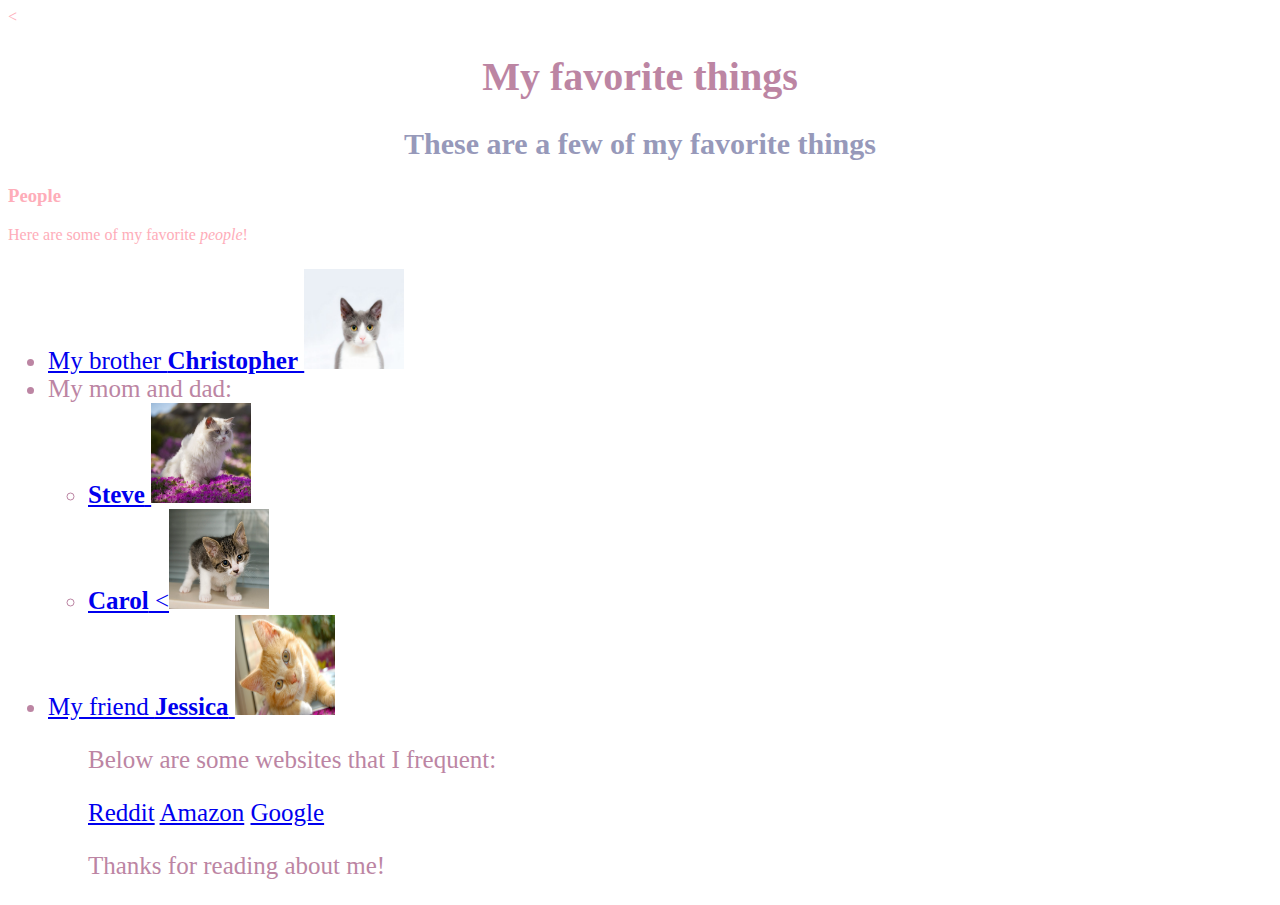
==== index.html @ 27dcfc4c "Change name of favorite-things.html file to index.html" ====
<!DOCTYPE html>
<html>
  <head>
    <<link href="css/favorite-places-styles.css" rel="stylesheet" href="/css/master.css">
    <title>Michael's favorite things</title>
  </head>
  <body>
    <h1>My favorite things</h1>
    <h2>These are a few of my favorite things</h2>

    <h3>People</h3>
    <p>Here are some of my favorite <em>people</em>!</p>
    <ul>
      <li>
        <a href="http://www.example.com/christopher.html">
          My brother <strong>Christopher</strong>
          <img src="img/christopher.jpeg" width=100 height=100 alt="A photo of Christopher.">
        </a>
      </li>
      <li>
        My mom and dad:
        <ul>
          <li>
            <a href="http://www.example.com/steve.html">
              <strong>Steve</strong>
              <img src="img/steve.jpeg" height=100 width="100" " alt="A photo of Steve.">
            </a>
          </li>
          <li>
            <a href="http://www.example.com/carol.html">
              <strong>Carol</strong>
              <<img src="img/carol.jpeg" width=100 height=100 alt="A photo of Carol.">
            </a>
          </li>
        </ul>
      </li>
      <li>
        <a href="http://www.example.com/jessica.html">
          My friend <strong>Jessica</strong>
          <img src="img/jessica.jpeg" width=100 height=100 alt="A photo of Jessica.">
        </a>
      </li>
    <ul>
    <p>Below are some websites that I frequent:</p>
    <a href="https://www.reddit.com">Reddit</a>
    <a href="https://www.amazon.com">Amazon</a>
    <a href="https://www.google.com">Google</a>

    <p>Thanks for reading about me!</p>
  </body>
</html>
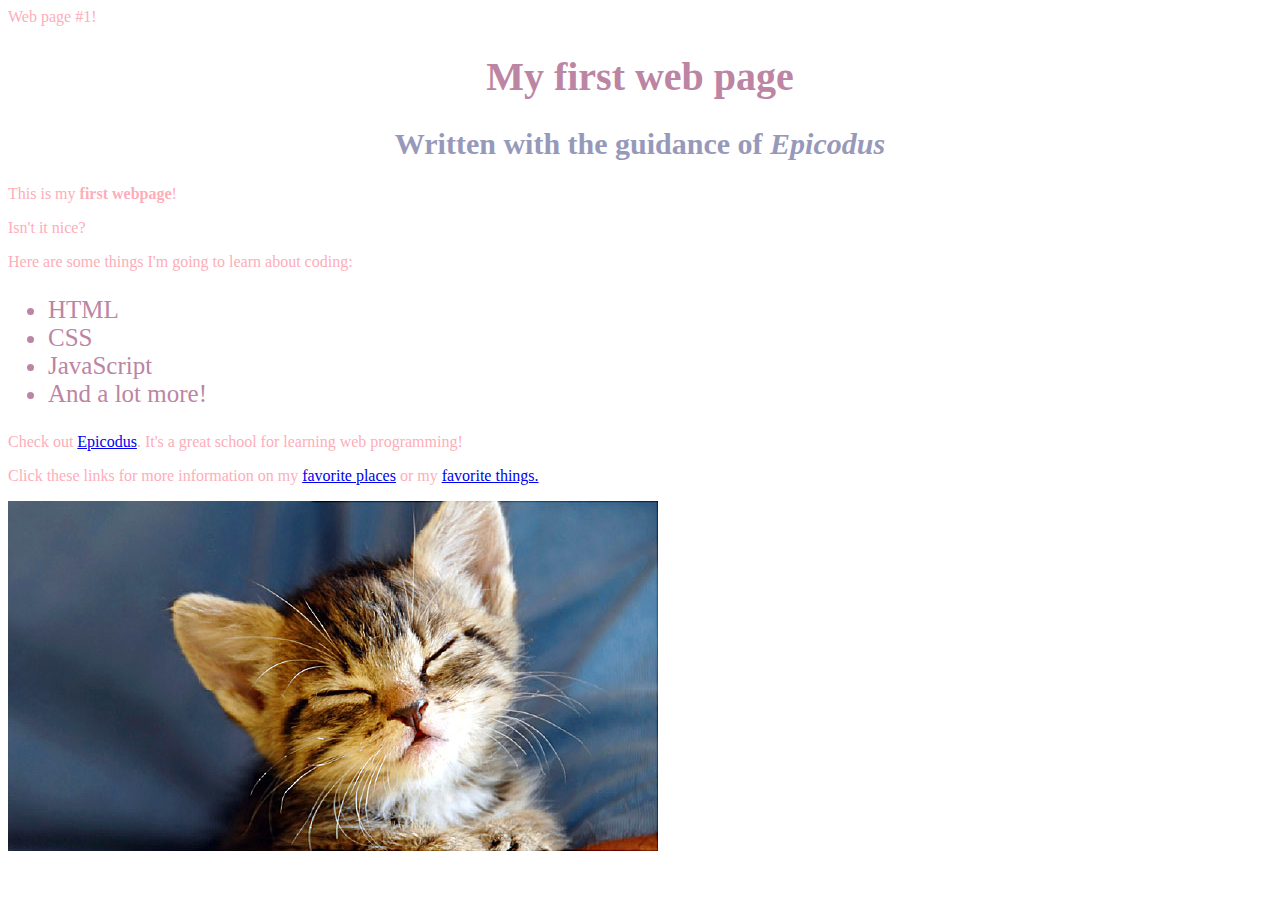
==== commit a65371f8: "change default page" ====
--- a/index.html
+++ b/index.html
@@ -1,51 +1,28 @@
 <!DOCTYPE html>
 <html>
   <head>
-    <<link href="css/favorite-places-styles.css" rel="stylesheet" href="/css/master.css">
-    <title>Michael's favorite things</title>
+    <link href="css/favorite-places-styles.css" rel="stylesheet" type="text/css"
+    <title>Web page #1!</title>
   </head>
   <body>
-    <h1>My favorite things</h1>
-    <h2>These are a few of my favorite things</h2>
+    <h1>My first web page</h1>
+    <h2>Written with the guidance of <em>Epicodus</em></h2>
 
-    <h3>People</h3>
-    <p>Here are some of my favorite <em>people</em>!</p>
+    <p>This is my  <strong>first webpage</strong>!</p>
+    <p>Isn't it nice? </p>
+
+    <p>Here are some things I'm going to learn about coding:</p>
     <ul>
-      <li>
-        <a href="http://www.example.com/christopher.html">
-          My brother <strong>Christopher</strong>
-          <img src="img/christopher.jpeg" width=100 height=100 alt="A photo of Christopher.">
-        </a>
-      </li>
-      <li>
-        My mom and dad:
-        <ul>
-          <li>
-            <a href="http://www.example.com/steve.html">
-              <strong>Steve</strong>
-              <img src="img/steve.jpeg" height=100 width="100" " alt="A photo of Steve.">
-            </a>
-          </li>
-          <li>
-            <a href="http://www.example.com/carol.html">
-              <strong>Carol</strong>
-              <<img src="img/carol.jpeg" width=100 height=100 alt="A photo of Carol.">
-            </a>
-          </li>
-        </ul>
-      </li>
-      <li>
-        <a href="http://www.example.com/jessica.html">
-          My friend <strong>Jessica</strong>
-          <img src="img/jessica.jpeg" width=100 height=100 alt="A photo of Jessica.">
-        </a>
-      </li>
-    <ul>
-    <p>Below are some websites that I frequent:</p>
-    <a href="https://www.reddit.com">Reddit</a>
-    <a href="https://www.amazon.com">Amazon</a>
-    <a href="https://www.google.com">Google</a>
+    <li>HTML</li>
+    <li>CSS</li>
+    <li>JavaScript</li>
+    <li>And a lot more!</li>
+    </ul>
 
-    <p>Thanks for reading about me!</p>
+    <p>Check out <a href="http://www.epicodus.com/">Epicodus</a>.  It's a great school for learning web programming!</p>
+
+    <p>Click these links for more information on my <a href="favorite-places.html">favorite places</a> or my <a href="favorite-things.html">favorite things.</a></p>
+    <img src="img/kitten.jpeg" alt="A photo of a cute kitten.">
+
   </body>
 </html>
--- a/css/favorite-places-styles.css
+++ b/css/favorite-places-styles.css
@@ -0,0 +1,22 @@
+h1 {
+  color:  #BC85A3;
+  text-align: center;
+  font-size: 40px
+}
+h2 {
+  color:  #9799BA;
+  text-align: center;
+  font-size: 30px
+}
+body {
+  color:  #FEADB9;
+}
+title  {
+  color:  #BC85A3;
+  text-align: center;
+  font-size: 40px
+}
+ul  {
+  color:  #BC85A3;
+  font-size: 25px
+}
